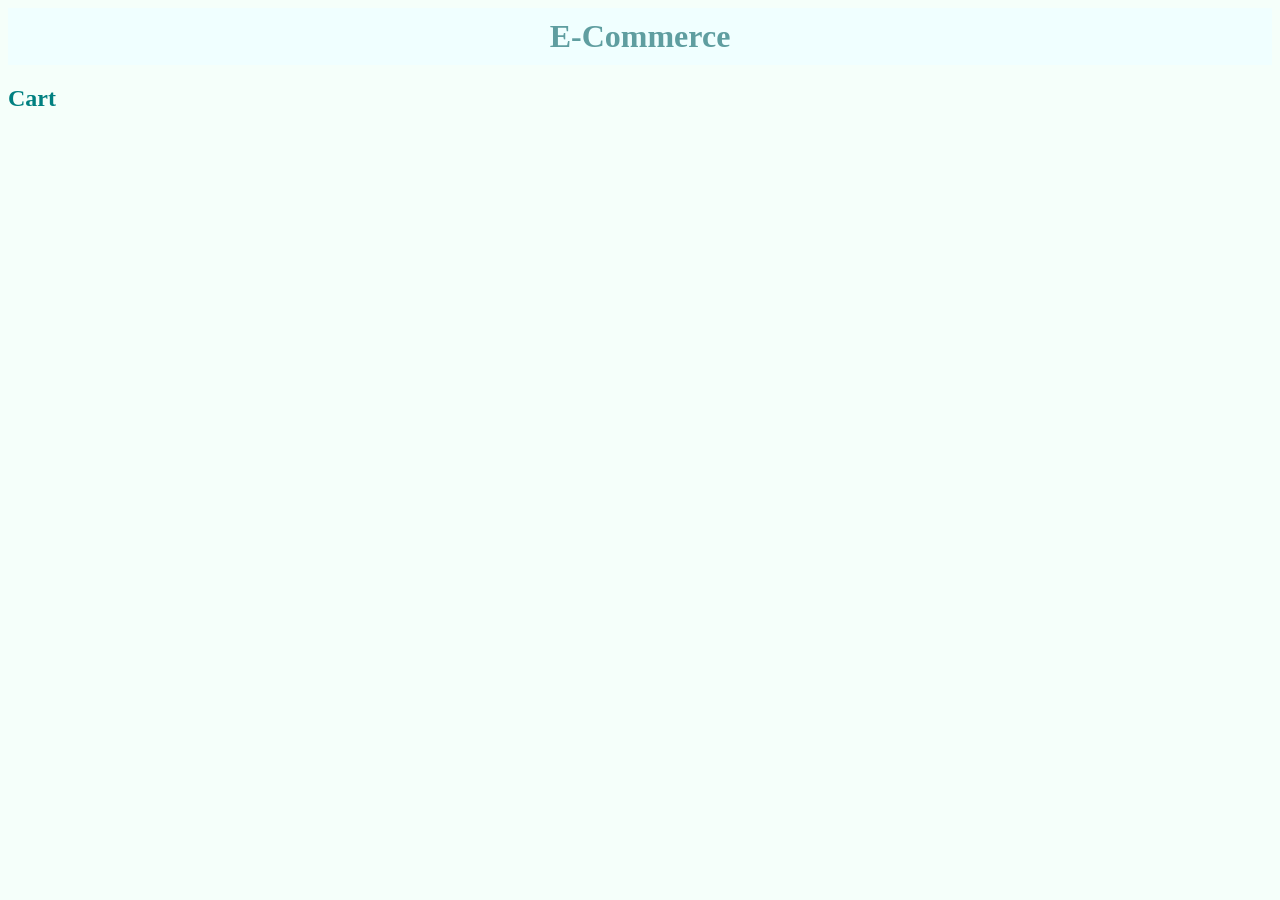
==== cart.html @ cf842e0a "all HTML pages structure created" ====
<!DOCTYPE html>
<html lang="en">
  <head>
    <title>Cart</title>
    <link rel="icon" type="image/x-icon" href="./assets/favicon.ico" />
    <link rel="stylesheet" href="./css/styles.css">
    <meta charset="utf-8" />
    <meta name="viewport" content="width=device-width, initial-scale=1" />
  </head>

  <body>
		<div id = "header">
		<div>
			<h1>E-Commerce</h1>
		</div>
			<div id="btns">
		</div>
		</div>
		<div id = "cartId">
			<h2>Cart</h2>

		</div>









		<script src="./js/storage.js"></script>
    <script src="./js/auth.js"></script>
		<script src="./js/cart.js"></script>

  </body>
</html>
---- css/styles.css ----
body{
	font-family: cursive;
	color: teal;
	background-color: mintcream;
}

#header {
	display: flex;
	justify-content: center;
	align-items: center;
	padding: 10px 20px;
	background-color: azure;
	position: relative;
}

h1{
	margin: 0;
	font-family: cursive;
	font-size: 200%;
	color: cadetblue;
}

#btns{
	position: absolute;
	right: 20px;
	display: flex;
	gap: 10px;
}

#signUp,
#login{
	height: 40px;
	width: 100px;
	background-color: cadetblue;
	color: aliceblue;
	cursor: pointer;
	border: none;
}

#signUp:hover,
#login:hover{
	background-color: aliceblue;
	color: cadetblue;
}

#loginForm,#RegisterForm{
	display: flex;
	flex-direction: column;
	gap: 15px;

	width: 320px;
	padding: 30px;
	margin: 50px auto;

	background-color: white;
	border-radius: 12px;

	box-shadow: 0 4px 10px rgba(0,0,0,0.1);
	
}
#loginForm button, #RegisterForm button{
	padding: 12px;
	border: none;
	border-radius: 8px;

	background-color: cadetblue;
	color: white;

	font-size: 16px;
	cursor: pointer;

	transition: 0.2s ease;
}

#loginForm button:hover  , #RegisterForm button:hover{
	background-color: teal;
	transform: translateY(-2px);
}

#loginForm button:active  , #RegisterForm button:active{
	transform: translateY(0px);
}
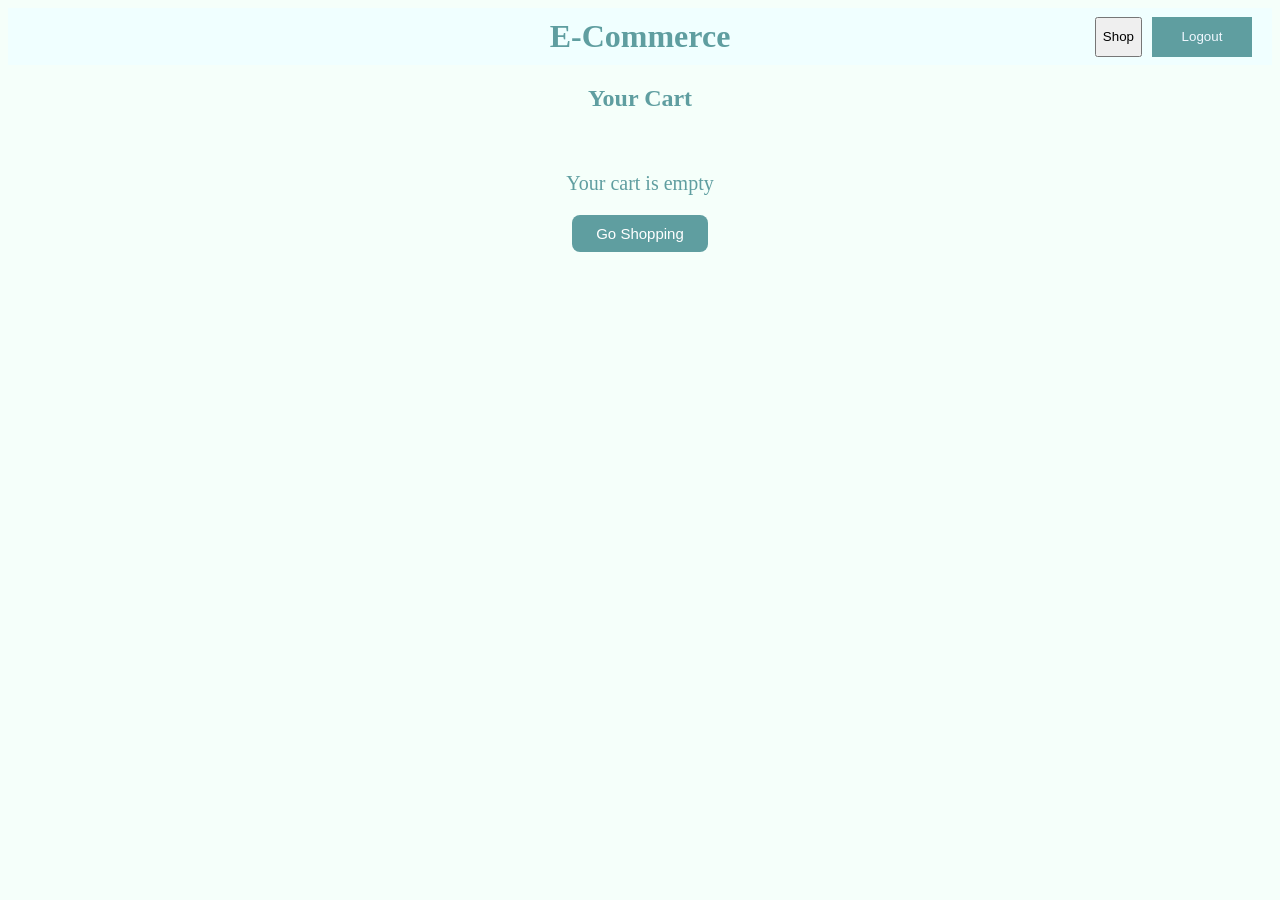
==== commit 7ffeb829: "cart with quantity controls and checkout" ====
--- a/cart.html
+++ b/cart.html
@@ -1,7 +1,7 @@
 <!DOCTYPE html>
 <html lang="en">
   <head>
-    <title>Cart</title>
+    <title>Products</title>
     <link rel="icon" type="image/x-icon" href="./assets/favicon.ico" />
     <link rel="stylesheet" href="./css/styles.css">
     <meta charset="utf-8" />
@@ -13,21 +13,15 @@
 		<div>
 			<h1>E-Commerce</h1>
 		</div>
-			<div id="btns">
+    <div id="btns">
+        <button id="shopBtn">Shop</button>
+        <button id="logoutBtn">Logout</button>
+      </div>
 		</div>
-		</div>
-		<div id = "cartId">
-			<h2>Cart</h2>
+		
 
-		</div>
-
-
-
-
-
-
-
-
+		<h2 style="text-align:center; color:cadetblue;">Your Cart</h2>
+		<div id="cart-container"></div>
 
 		<script src="./js/storage.js"></script>
     <script src="./js/auth.js"></script>
--- a/css/styles.css
+++ b/css/styles.css
@@ -79,4 +79,397 @@
 
 #loginForm button:active  , #RegisterForm button:active{
 	transform: translateY(0px);
+}
+
+/* ========================
+   ADMIN PRODUCTS PAGE
+   ======================== */
+
+#addProduct {
+	display: flex;
+	flex-direction: column;
+	gap: 15px;
+
+	width: 400px;
+	padding: 30px;
+	margin: 40px auto;
+
+	background-color: white;
+	border-radius: 12px;
+
+	box-shadow: 0 4px 10px rgba(0,0,0,0.1);
+}
+
+#addProduct h2 {
+	margin: 0;
+	color: cadetblue;
+	font-size: 150%;
+}
+
+#addProduct input {
+	padding: 10px;
+	border: 1px solid #ccc;
+	border-radius: 8px;
+	font-size: 14px;
+	font-family: cursive;
+	color: teal;
+	outline: none;
+}
+
+#addProduct input:focus {
+	border-color: cadetblue;
+	box-shadow: 0 0 0 2px rgba(95,158,160,0.2);
+}
+
+#addProduct button {
+	padding: 12px;
+	border: none;
+	border-radius: 8px;
+
+	background-color: cadetblue;
+	color: white;
+
+	font-size: 16px;
+	cursor: pointer;
+
+	transition: 0.2s ease;
+}
+
+#addProduct button:hover {
+	background-color: teal;
+	transform: translateY(-2px);
+}
+
+#addProduct button:active {
+	transform: translateY(0px);
+}
+
+/* ========================
+   PRODUCTS TABLE
+   ======================== */
+
+#products-container {
+	width: 90%;
+	margin: 0 auto 40px auto;
+}
+
+#products-container p {
+	text-align: center;
+	color: cadetblue;
+	font-size: 18px;
+	margin-top: 30px;
+}
+
+#products-container table {
+	width: 100%;
+	border-collapse: collapse;
+	background-color: white;
+	border-radius: 12px;
+	overflow: hidden;
+	box-shadow: 0 4px 10px rgba(0,0,0,0.1);
+}
+
+#products-container th {
+	background-color: cadetblue;
+	color: white;
+	padding: 12px 16px;
+	text-align: left;
+	font-size: 14px;
+}
+
+#products-container td {
+	padding: 12px 16px;
+	border-bottom: 1px solid #eee;
+	color: teal;
+	font-size: 14px;
+}
+
+#products-container tr:last-child td {
+	border-bottom: none;
+}
+
+#products-container tr:hover td {
+	background-color: mintcream;
+}
+
+/* Edit and Delete buttons inside table */
+#products-container button {
+	padding: 6px 14px;
+	border: none;
+	border-radius: 6px;
+	cursor: pointer;
+	font-size: 13px;
+	transition: 0.2s ease;
+	margin-right: 6px;
+}
+
+/* Edit button - blue */
+#products-container tr td:last-child button:first-child {
+	background-color: cadetblue;
+	color: white;
+}
+
+#products-container tr td:last-child button:first-child:hover {
+	background-color: teal;
+}
+
+/* Delete button - red */
+#products-container tr td:last-child button:last-child {
+	background-color: #e74c3c;
+	color: white;
+}
+
+#products-container tr td:last-child button:last-child:hover {
+	background-color: #c0392b;
+}
+#adminProductsId {
+	text-align: center;
+	margin-top: 30px;
+}
+
+#adminProductsId h2 {
+	color: cadetblue;
+	font-size: 150%;
+}
+
+/* ========================
+   USER PRODUCTS PAGE
+   ======================== */
+
+#productsSearch {
+    text-align: center;
+    margin: 30px auto;
+    display: flex;
+    justify-content: center;
+    align-items: center;
+    gap: 10px;
+    flex-wrap: wrap;
+}
+
+#productsSearch h2 {
+    width: 100%;
+    color: cadetblue;
+    font-size: 150%;
+    margin-bottom: 10px;
+}
+
+#productsSearch input,
+#productsSearch select {
+    padding: 10px;
+    border: 1px solid #ccc;
+    border-radius: 8px;
+    font-size: 14px;
+    font-family: cursive;
+    color: teal;
+    outline: none;
+    width: 200px;
+}
+
+#productsSearch button {
+    padding: 10px 20px;
+    border: none;
+    border-radius: 8px;
+    background-color: cadetblue;
+    color: white;
+    cursor: pointer;
+    font-size: 14px;
+    transition: 0.2s ease;
+}
+
+#productsSearch button:hover {
+    background-color: teal;
+}
+
+/* Product Cards Grid */
+#products-container {
+    display: flex;
+    flex-wrap: wrap;
+    gap: 20px;
+    justify-content: center;
+    padding: 20px;
+}
+
+.product-card {
+    background-color: white;
+    border-radius: 12px;
+    box-shadow: 0 4px 10px rgba(0,0,0,0.1);
+    padding: 20px;
+    width: 220px;
+    display: flex;
+    flex-direction: column;
+    gap: 8px;
+    transition: 0.2s ease;
+}
+
+.product-card:hover {
+    transform: translateY(-4px);
+    box-shadow: 0 8px 20px rgba(0,0,0,0.15);
+}
+
+.product-card h3 {
+    color: cadetblue;
+    margin: 0;
+}
+
+.product-card p {
+    margin: 0;
+    font-size: 13px;
+    color: teal;
+}
+
+.product-card .price {
+    font-size: 16px;
+    font-weight: bold;
+    color: cadetblue;
+}
+
+.product-card .stock {
+    font-size: 12px;
+    color: gray;
+}
+
+.product-card button {
+    padding: 8px;
+    border: none;
+    border-radius: 8px;
+    background-color: cadetblue;
+    color: white;
+    cursor: pointer;
+    font-size: 14px;
+    transition: 0.2s ease;
+    margin-top: auto;
+}
+
+.product-card button:hover {
+    background-color: teal;
+}
+
+#logoutBtn,#cartBtn{
+	height: 40px;
+	width: 100px;
+	background-color: cadetblue;
+	color: aliceblue;
+	cursor: pointer;
+	border: none;
+}
+
+#logoutBtn:hover,#cartBtn:hover{
+	background-color: aliceblue;
+	color: cadetblue;
+}
+
+/* ========================
+   CART PAGE
+   ======================== */
+
+#emptyCart {
+    text-align: center;
+    margin-top: 60px;
+    color: cadetblue;
+}
+
+#emptyCart p {
+    font-size: 20px;
+    margin-bottom: 20px;
+}
+
+#emptyCart button {
+    padding: 10px 24px;
+    background-color: cadetblue;
+    color: white;
+    border: none;
+    border-radius: 8px;
+    cursor: pointer;
+    font-size: 15px;
+    transition: 0.2s ease;
+}
+
+#emptyCart button:hover {
+    background-color: teal;
+}
+
+#cart-container {
+    width: 85%;
+    margin: 20px auto;
+}
+
+#cart-container table {
+    width: 100%;
+    border-collapse: collapse;
+    background-color: white;
+    border-radius: 12px;
+    overflow: hidden;
+    box-shadow: 0 4px 10px rgba(0,0,0,0.1);
+}
+
+#cart-container th {
+    background-color: cadetblue;
+    color: white;
+    padding: 12px 16px;
+    text-align: left;
+}
+
+#cart-container td {
+    padding: 12px 16px;
+    border-bottom: 1px solid #eee;
+    color: teal;
+}
+
+#cart-container tr:last-child td {
+    border-bottom: none;
+}
+
+/* Quantity buttons */
+#cart-container td button {
+    padding: 4px 10px;
+    border: none;
+    border-radius: 6px;
+    background-color: cadetblue;
+    color: white;
+    cursor: pointer;
+    font-size: 14px;
+    margin: 0 4px;
+    transition: 0.2s ease;
+}
+
+#cart-container td button:hover {
+    background-color: teal;
+}
+
+/* Remove button */
+#cart-container tr td:last-child button {
+    background-color: #e74c3c;
+}
+
+#cart-container tr td:last-child button:hover {
+    background-color: #c0392b;
+}
+
+#cartTotal {
+    text-align: right;
+    margin-top: 20px;
+    font-size: 18px;
+    color: teal;
+}
+
+#cartTotal strong {
+    color: cadetblue;
+    font-size: 22px;
+}
+
+#cartTotal button {
+    margin-top: 10px;
+    padding: 12px 30px;
+    background-color: cadetblue;
+    color: white;
+    border: none;
+    border-radius: 8px;
+    font-size: 16px;
+    cursor: pointer;
+    transition: 0.2s ease;
+}
+
+#cartTotal button:hover {
+    background-color: teal;
+    transform: translateY(-2px);
 }
